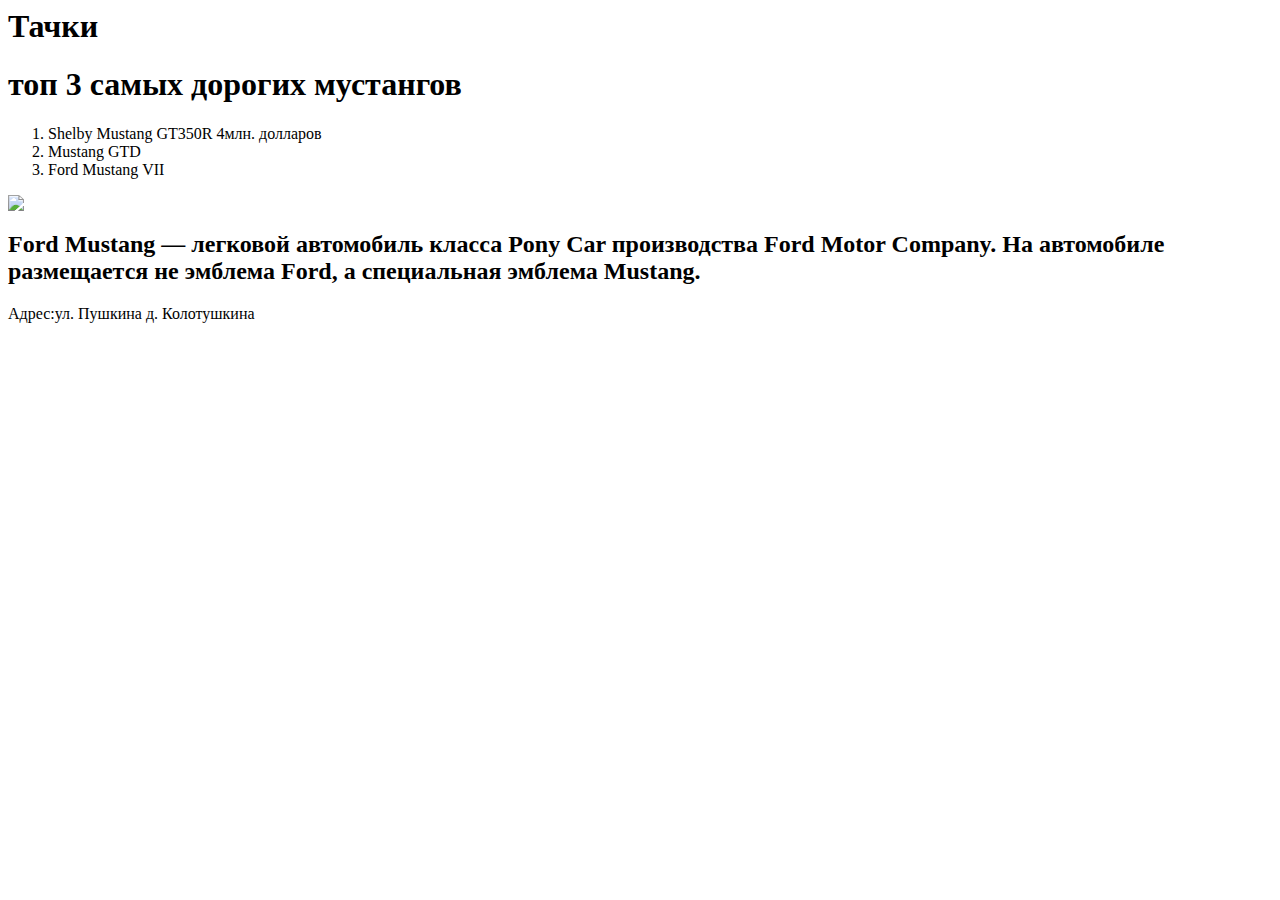
==== index.html @ 9143649d "Create index.html" ====
<html>
    <head>
        <title>Интересные факты</title>
        <link rel="stylesheet" href="style.css">
    </head>
     <body>
    <header="eee.html">
        <h1>Тачки</h1>
    </header>

    <main>
        <h1>топ 3 самых дорогих мустангов</h1>
        <ol>
            <li>Shelby Mustang GT350R 4млн. долларов</li>
             <li>Mustang GTD</li>
            <li>Ford Mustang VII</li>
        </ol>
        <img src="https://i.pinimg.com/474x/fa/30/52/fa3052ea18c9507d6ff2b5c25ae0b243.jpg">
        <h2>Ford Mustang — легковой автомобиль класса
            Pony Car производства Ford Motor
             Company. На автомобиле размещается не эмблема Ford,
             а специальная эмблема Mustang.</h2>
    </main>
    <footer>Адрес:ул. Пушкина д. Колотушкина</footer>
     </body>
</html>
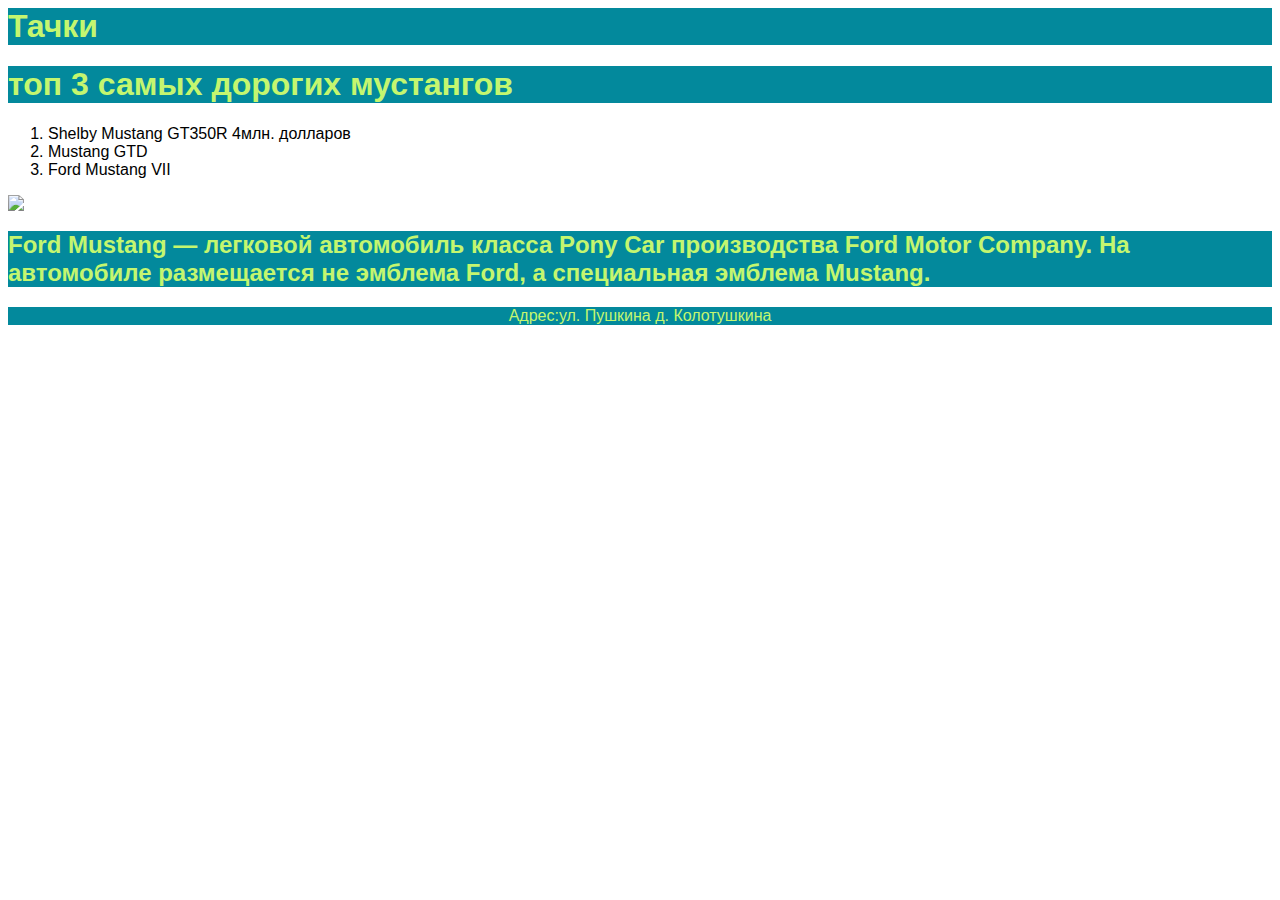
==== commit ca2b7e18: "Update index.html" ====
--- a/index.html
+++ b/index.html
@@ -4,7 +4,7 @@
         <link rel="stylesheet" href="style.css">
     </head>
      <body>
-    <header="eee.html">
+    <header="eee2.html">
         <h1>Тачки</h1>
     </header>
 
--- a/style.css
+++ b/style.css
@@ -0,0 +1,21 @@
+body {
+    font-family: sans-serif;
+}
+header{
+        background-color:#03899C;
+        padding:40px 55px 40px 55px ;
+}
+
+h1{
+    background-color: #03899C;
+  color: #C4F66F;
+}
+h2{
+    background-color: #03899C;
+     color: #C4F66F;
+}
+footer{
+    background-color: #03899C;
+     color: #C4F66F;
+     text-align: center;
+}
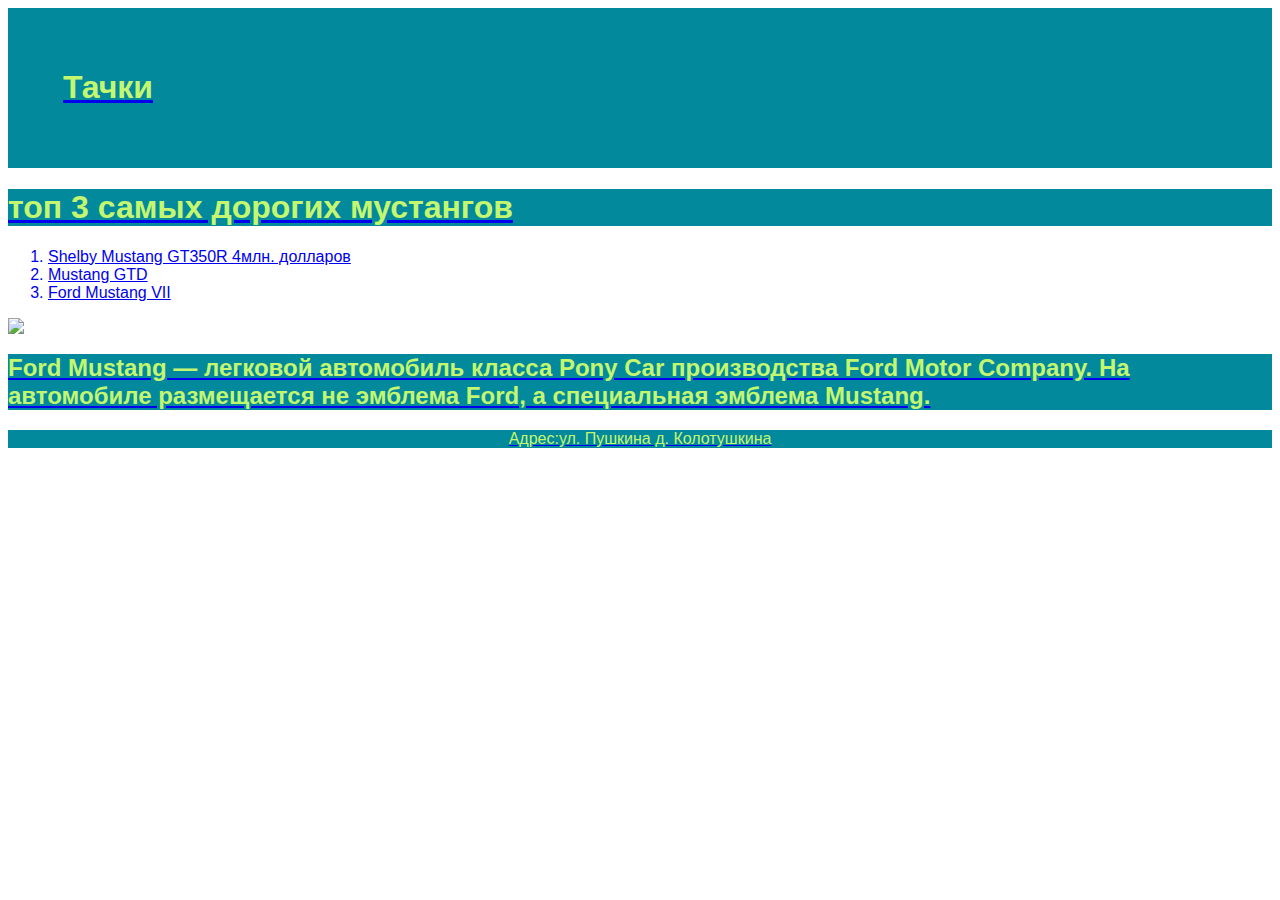
==== commit dde5d073: "Update index.html" ====
--- a/index.html
+++ b/index.html
@@ -4,7 +4,8 @@
         <link rel="stylesheet" href="style.css">
     </head>
      <body>
-    <header="eee2.html">
+         <a href="eee2.html">
+    <header>
         <h1>Тачки</h1>
     </header>
 
